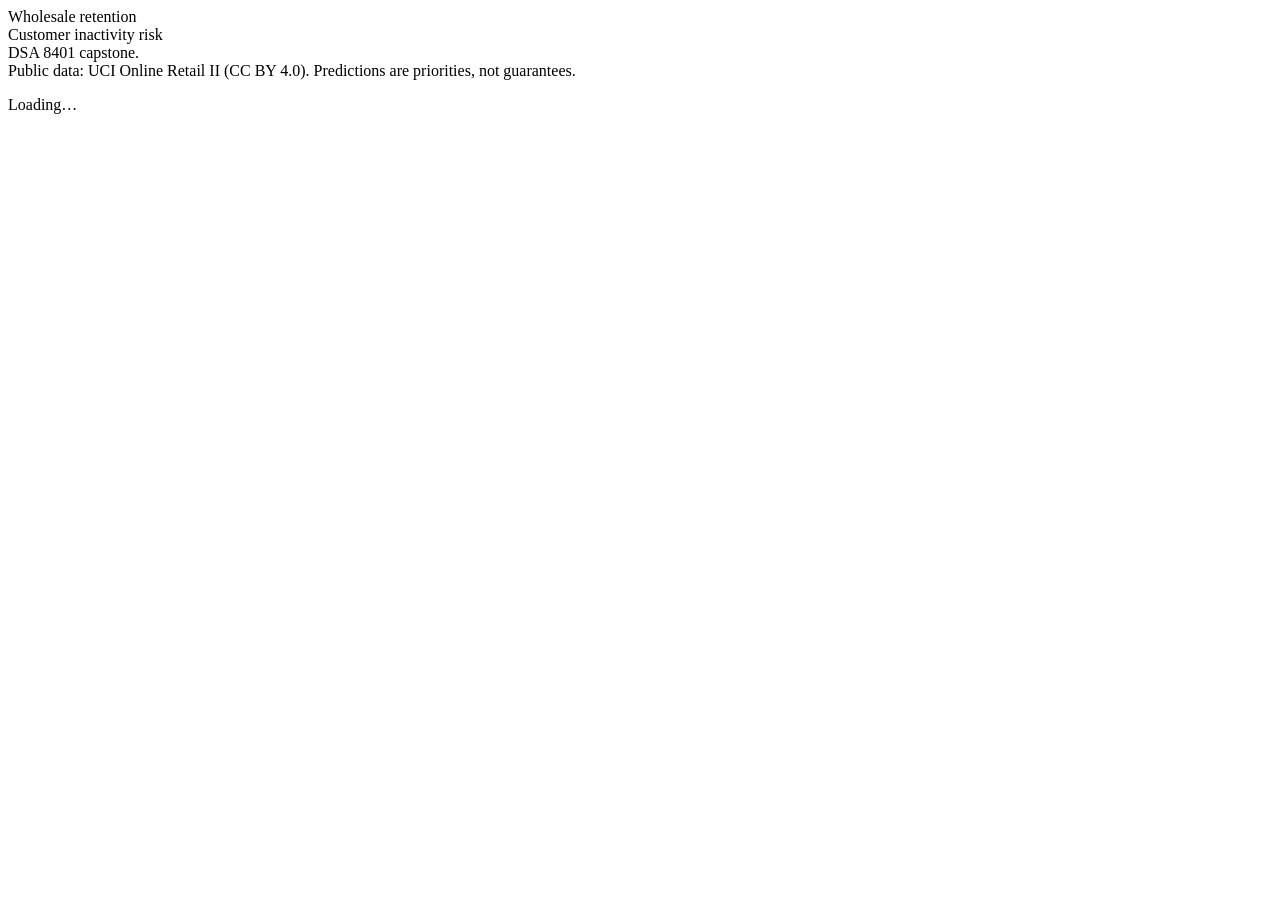
==== src/inactivity/service/static/index.html @ 59c5efbb "Customer inactivity prediction: pipeline, model, API, Docker, web UI Reproducible pipeline for UCI O" ====
<!doctype html>
<html lang="en">
<head>
<meta charset="utf-8">
<meta name="viewport" content="width=device-width, initial-scale=1">
<title>Customer inactivity risk</title>
<script>
try { var q = /[?&]theme=(light|dark)/.exec(location.search); var t = q ? q[1] : localStorage.getItem("theme"); if (t === "light" || t === "dark") document.documentElement.setAttribute("data-theme", t); } catch (e) {}
</script>
<link rel="stylesheet" href="/ui/style.css">
</head>
<body>
<div class="app">
  <aside class="side">
    <div class="brand">
      <div class="eyebrow">Wholesale retention</div>
      <div class="name">Customer inactivity risk</div>
      <div class="meta" id="meta"></div>
    </div>
    <nav class="nav" id="nav" aria-label="Pages"></nav>
    <div class="theme" id="theme"></div>
    <div class="foot">DSA 8401 capstone.<br>Public data: UCI Online Retail II (CC BY 4.0). Predictions are priorities, not guarantees.</div>
  </aside>
  <main class="content" id="page"><p class="loading">Loading&hellip;</p></main>
</div>
<script type="module" src="/ui/js/app.js"></script>
</body>
</html>
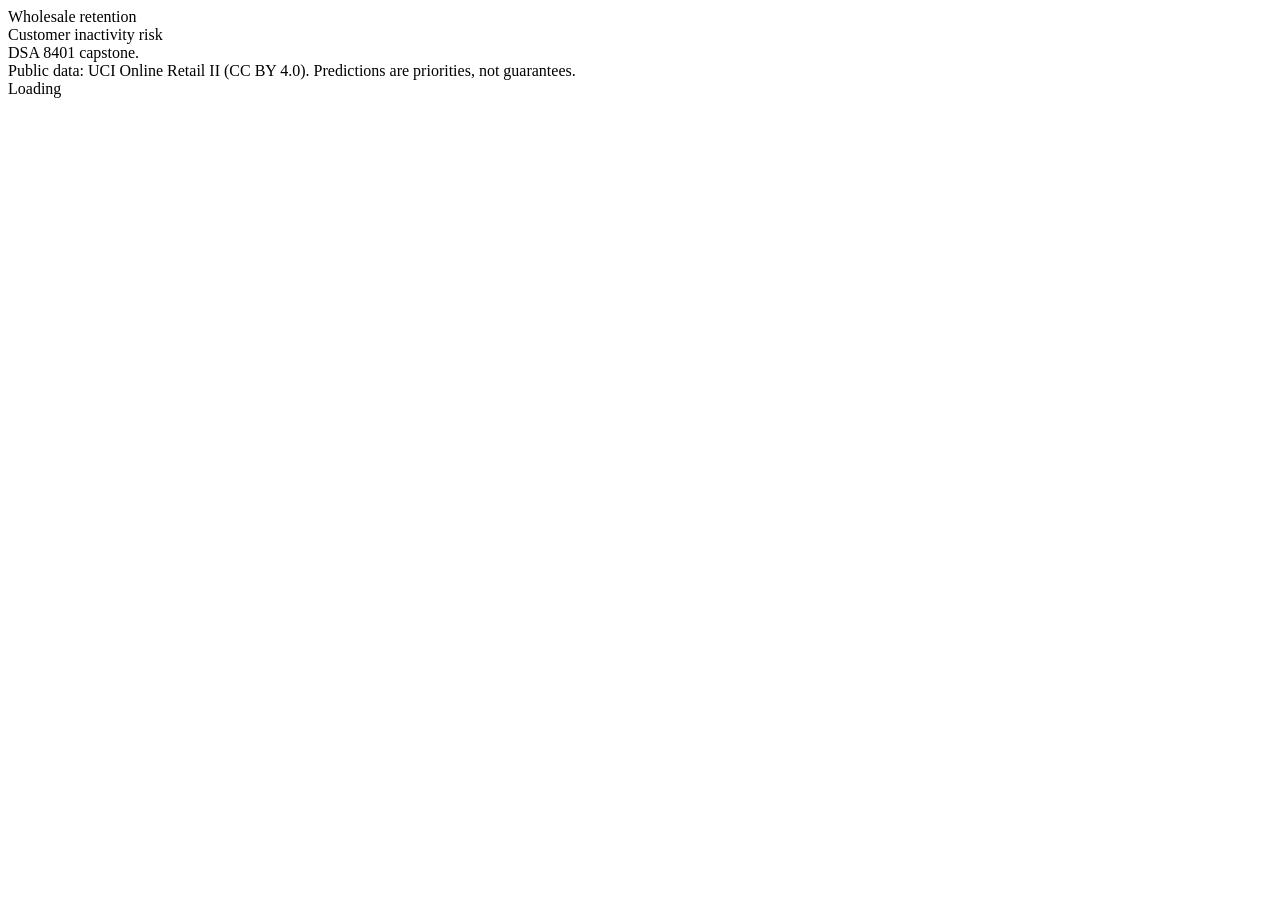
==== commit 8ea711e4: "Replace loading text with a spinner Co-Authored-By: Claude Sonnet 5.5 <noreply@anthropic.com>" ====
--- a/src/inactivity/service/static/index.html
+++ b/src/inactivity/service/static/index.html
@@ -7,6 +7,7 @@
 <script>
 try { var q = /[?&]theme=(light|dark)/.exec(location.search); var t = q ? q[1] : localStorage.getItem("theme"); if (t === "light" || t === "dark") document.documentElement.setAttribute("data-theme", t); } catch (e) {}
 </script>
+<link rel="icon" type="image/svg+xml" href="/ui/favicon.svg">
 <link rel="stylesheet" href="/ui/style.css">
 </head>
 <body>
@@ -21,7 +22,7 @@
     <div class="theme" id="theme"></div>
     <div class="foot">DSA 8401 capstone.<br>Public data: UCI Online Retail II (CC BY 4.0). Predictions are priorities, not guarantees.</div>
   </aside>
-  <main class="content" id="page"><p class="loading">Loading&hellip;</p></main>
+  <main class="content" id="page"><div class="loading" role="status" aria-live="polite"><span class="spinner" aria-hidden="true"></span><span class="sr-only">Loading</span></div></main>
 </div>
 <script type="module" src="/ui/js/app.js"></script>
 </body>
